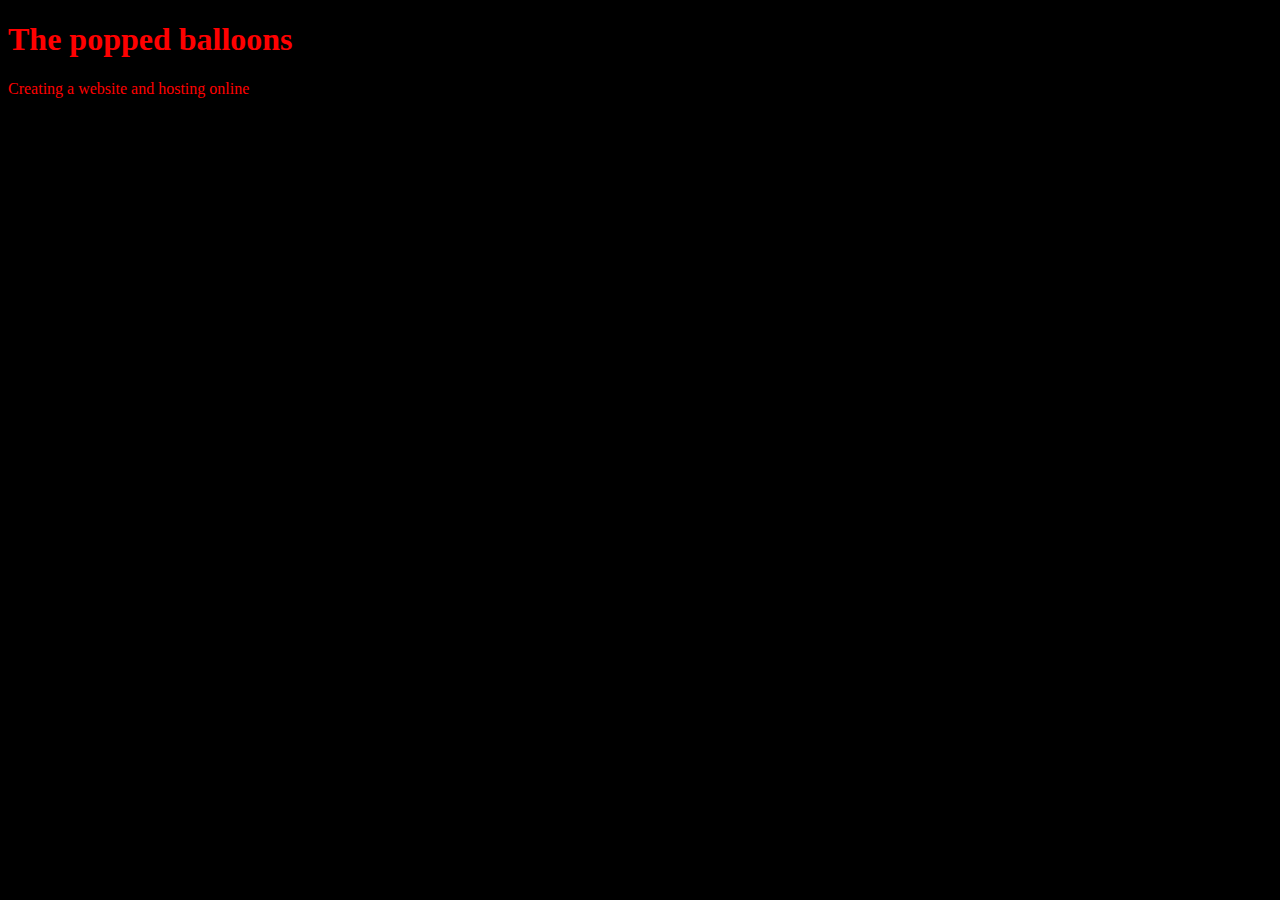
==== unit_1/index.html @ 128a0346 "first sync" ====
<!DOCTYPE html>
<html>
<head>
	<title>Test website</title>
	<link rel="stylesheet" type="text/css" href="css/style.css">
</head>
<body><h1>The popped balloons</h1>
	<p>Creating a website and hosting online</p>

</body>
</html>
---- unit_1/css/style.css ----
body {background-color: black;
}
h1, p {color: red;
}
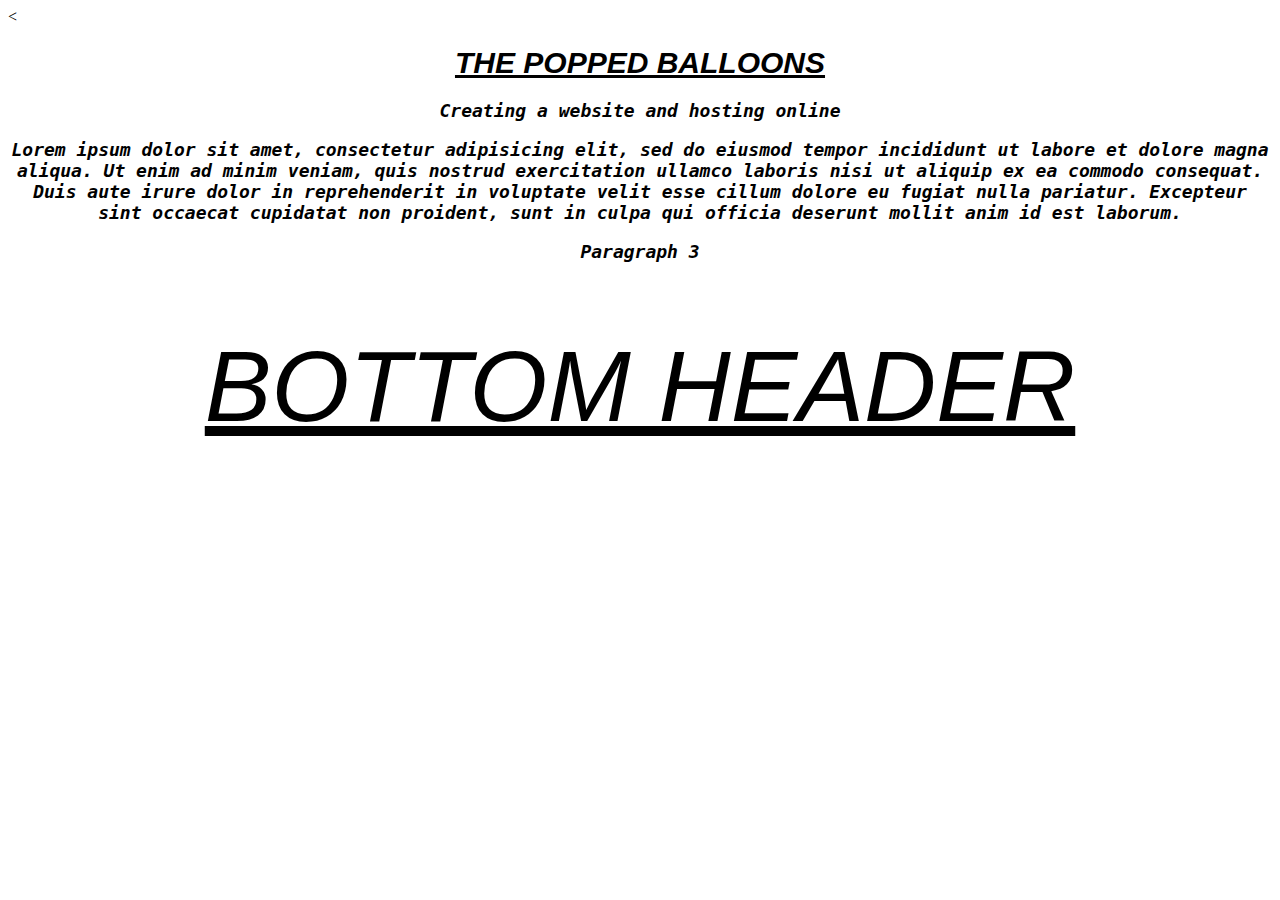
==== commit 0114a6b4: "sync" ====
--- a/unit_1/index.html
+++ b/unit_1/index.html
@@ -4,8 +4,21 @@
 	<title>Test website</title>
 	<link rel="stylesheet" type="text/css" href="css/style.css">
 </head>
-<body><h1>The popped balloons</h1>
-	<p>Creating a website and hosting online</p>
+<body><
+	<h1 id="Test">The popped balloons</h1>
+	<p> Creating a website and hosting online</p>
+
+	<p>Lorem ipsum dolor sit amet, consectetur adipisicing elit, sed do eiusmod
+	tempor incididunt ut labore et dolore magna aliqua. Ut enim ad minim veniam,
+	quis nostrud exercitation ullamco laboris nisi ut aliquip ex ea commodo
+	consequat. Duis aute irure dolor in reprehenderit in voluptate velit esse
+	cillum dolore eu fugiat nulla pariatur. Excepteur sint occaecat cupidatat non
+	proident, sunt in culpa qui officia deserunt mollit anim id est laborum.</p>
+
+	<p>Paragraph 3</p>
+	<h1>Bottom header</h1>
+
+
 
 </body>
 </html>--- a/unit_1/css/style.css
+++ b/unit_1/css/style.css
@@ -1,4 +1,29 @@
-body {background-color: black;
-}
-h1, p {color: red;
-}+
+#Test {
+	font-weight: bold;
+	font-style: italic;
+	font-size: 30px;
+	} 
+
+h1 {
+	font-family: Arial, sans-serif;
+	font-size: 100px;
+	font-weight: normal;
+	font-style: italic;
+	text-decoration: underline;
+	text-transform: uppercase;
+	text-align: center;
+	}
+
+
+p {
+	font-family: "Comic Sans MS", monospace;
+	font-size: 18px;
+	font-weight: bold;
+	font-style: italic;
+	text-decoration: none;
+	text-align: center;
+	}
+
+
+
